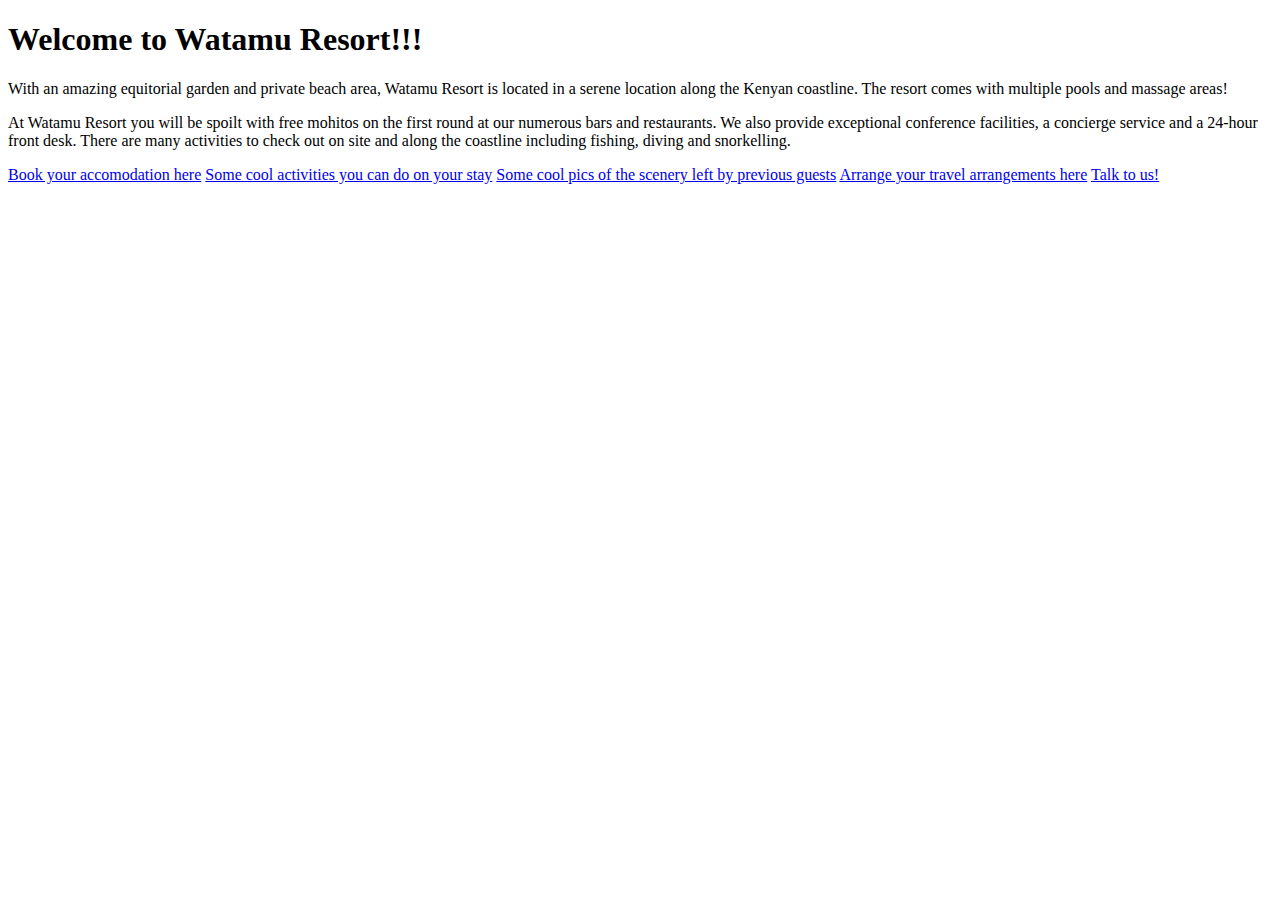
==== index.html @ 16d1c3d6 "Adds resort information and a funny teaser video  on the home page." ====
<!DOCTYPE html>
<html lang="en" dir="ltr">
  <head>
    <meta charset="utf-8">
    <title>Resort Website</title>
    <link rel="stylesheet" href="css/styles.css" type="text/css">
  </head>
  <body>
    <h1>Welcome to Watamu Resort!!!</h1>
    <p>With an amazing equitorial garden and  private beach area, Watamu  Resort is located in a serene location along the Kenyan coastline. The resort comes with multiple pools and massage areas!</p>

    <p>At Watamu Resort you will be spoilt with free mohitos on the first round at our numerous bars and restaurants. We also provide exceptional conference facilities, a concierge service and a 24-hour front desk. There are many activities to check out on site and along the coastline including fishing, diving and snorkelling.</p>
    <a href="accomodation.html">Book your accomodation here</a>
    <a href="activities.html">Some cool activities you can do on your stay</a>
    <a href="pictures.html">Some cool pics of the scenery left by previous guests</a>
    <a href="travel.html">Arrange your travel arrangements here</a>

    <a href="contact.html">Talk to us!</a>
    <iframe width="560" height="315" src="https://www.youtube.com/embed/AFQYFp9Yp1s" frameborder="0" allow="accelerometer; autoplay; encrypted-media; gyroscope; picture-in-picture" allowfullscreen></iframe>

  </body>
</html>
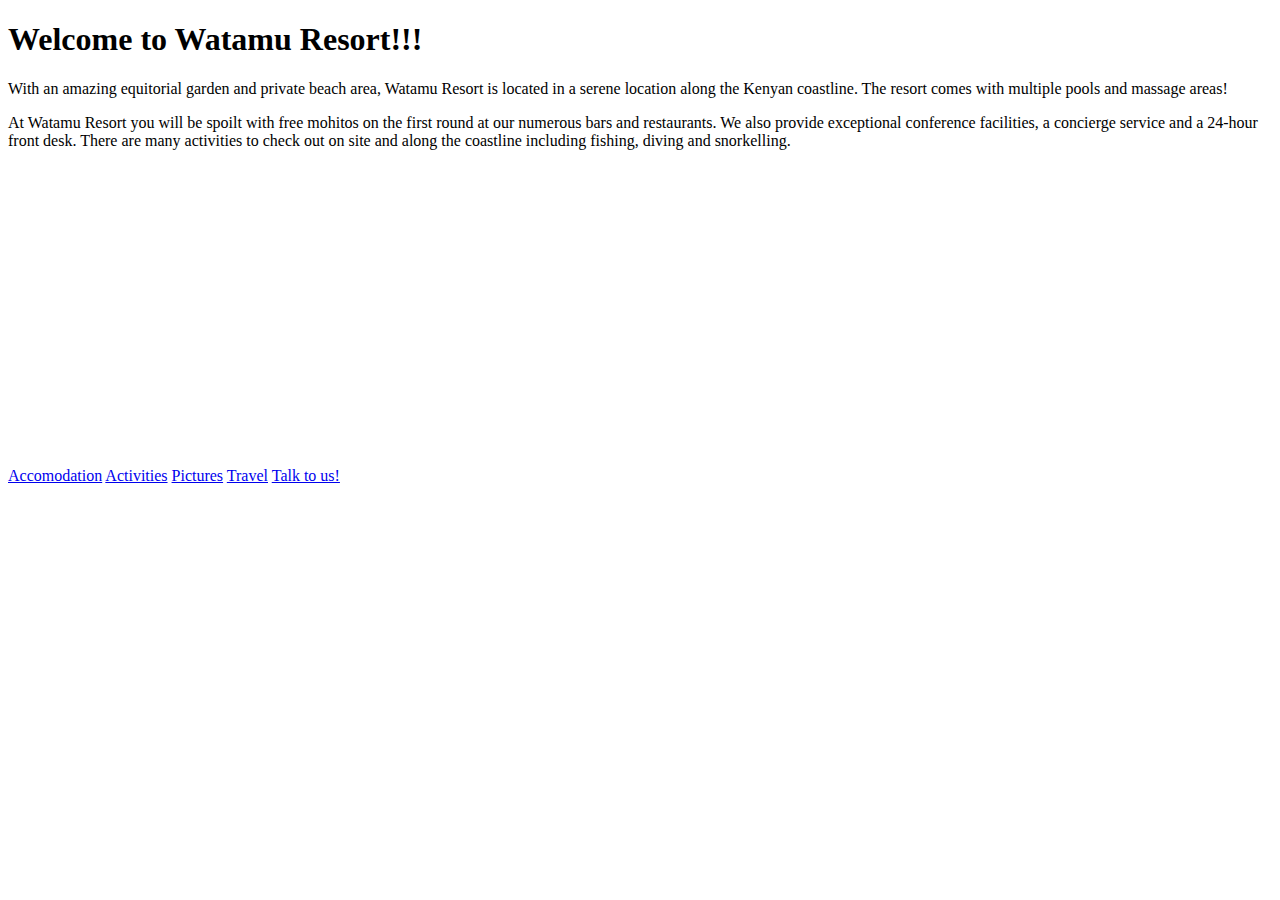
==== commit 8104dff0: "Adds basic information to anchor pages." ====
--- a/index.html
+++ b/index.html
@@ -10,10 +10,14 @@
     <p>With an amazing equitorial garden and  private beach area, Watamu  Resort is located in a serene location along the Kenyan coastline. The resort comes with multiple pools and massage areas!</p>
 
     <p>At Watamu Resort you will be spoilt with free mohitos on the first round at our numerous bars and restaurants. We also provide exceptional conference facilities, a concierge service and a 24-hour front desk. There are many activities to check out on site and along the coastline including fishing, diving and snorkelling.</p>
-    <a href="accomodation.html">Book your accomodation here</a>
-    <a href="activities.html">Some cool activities you can do on your stay</a>
-    <a href="pictures.html">Some cool pics of the scenery left by previous guests</a>
-    <a href="travel.html">Arrange your travel arrangements here</a>
+
+    <a href="accomodation.html">Accomodation</a>
+
+    <a href="activities.html">Activities</a>
+
+    <a href="pictures.html">Pictures</a>
+
+    <a href="travel.html">Travel</a>
 
     <a href="contact.html">Talk to us!</a>
     <iframe width="560" height="315" src="https://www.youtube.com/embed/AFQYFp9Yp1s" frameborder="0" allow="accelerometer; autoplay; encrypted-media; gyroscope; picture-in-picture" allowfullscreen></iframe>
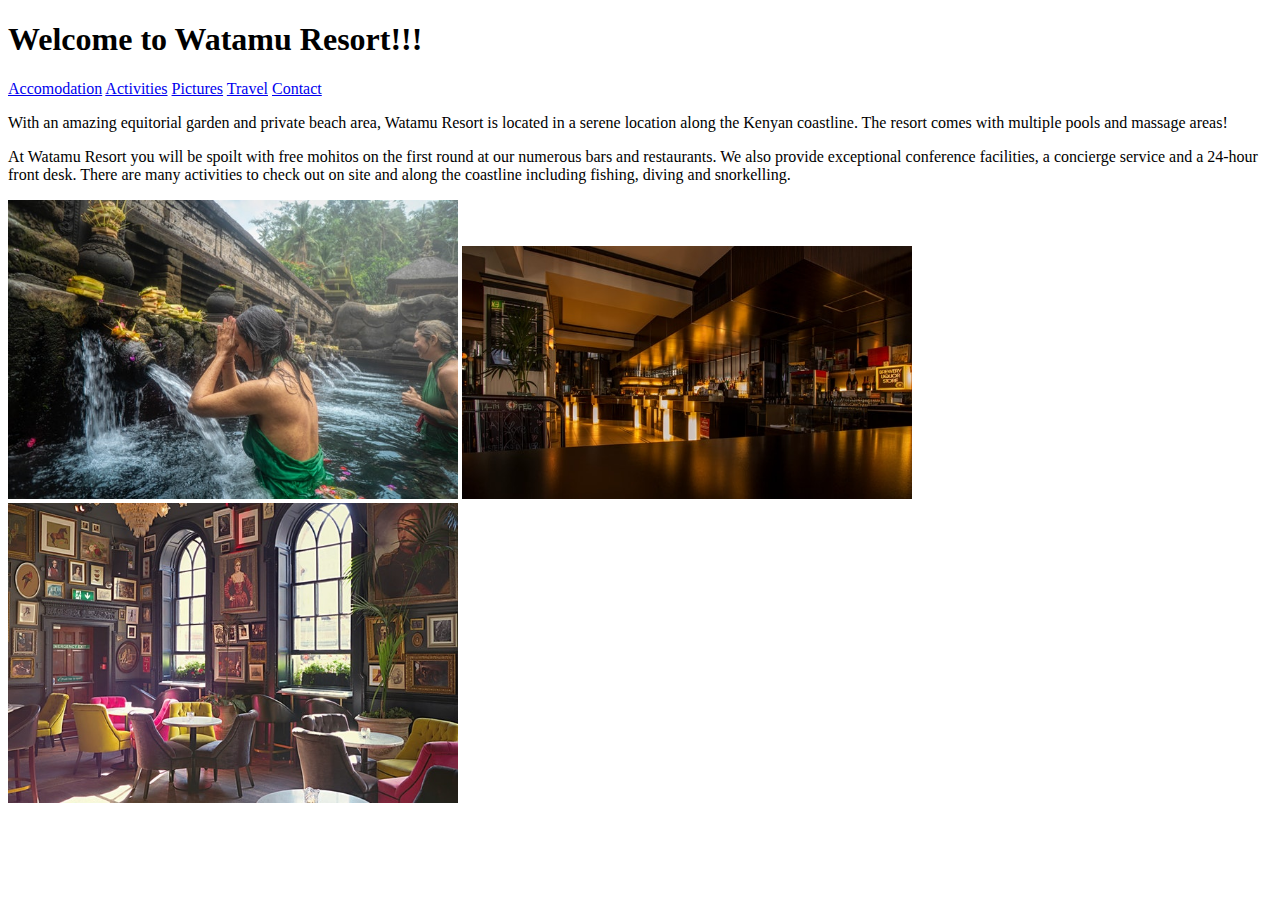
==== commit 5bafce7a: "Add data to the repost web pages" ====
--- a/index.html
+++ b/index.html
@@ -7,20 +7,28 @@
   </head>
   <body>
     <h1>Welcome to Watamu Resort!!!</h1>
+    
+    <div class="">
+      <a href="accomodation.html">Accomodation</a>
+
+      <a href="activities.html">Activities</a>
+
+      <a href="pictures.html">Pictures</a>
+
+      <a href="travel.html">Travel</a>
+
+      <a href="contact.html">Contact</a>
+    </div>
+
     <p>With an amazing equitorial garden and  private beach area, Watamu  Resort is located in a serene location along the Kenyan coastline. The resort comes with multiple pools and massage areas!</p>
 
     <p>At Watamu Resort you will be spoilt with free mohitos on the first round at our numerous bars and restaurants. We also provide exceptional conference facilities, a concierge service and a 24-hour front desk. There are many activities to check out on site and along the coastline including fishing, diving and snorkelling.</p>
 
-    <a href="accomodation.html">Accomodation</a>
-
-    <a href="activities.html">Activities</a>
-
-    <a href="pictures.html">Pictures</a>
-
-    <a href="travel.html">Travel</a>
-
-    <a href="contact.html">Talk to us!</a>
-    <iframe width="560" height="315" src="https://www.youtube.com/embed/AFQYFp9Yp1s" frameborder="0" allow="accelerometer; autoplay; encrypted-media; gyroscope; picture-in-picture" allowfullscreen></iframe>
+    <div class="">
+      <img src="images/pool.jpg" alt="Watamu pool" style="max-width: 450px;">
+      <img src="images/bar.jpg" alt="Bar" style="max-width: 450px;">
+      <img src="images/restaurant.jpg" alt="Watamu restaurant" style="max-width: 450px;">
+    </div>
 
   </body>
 </html>
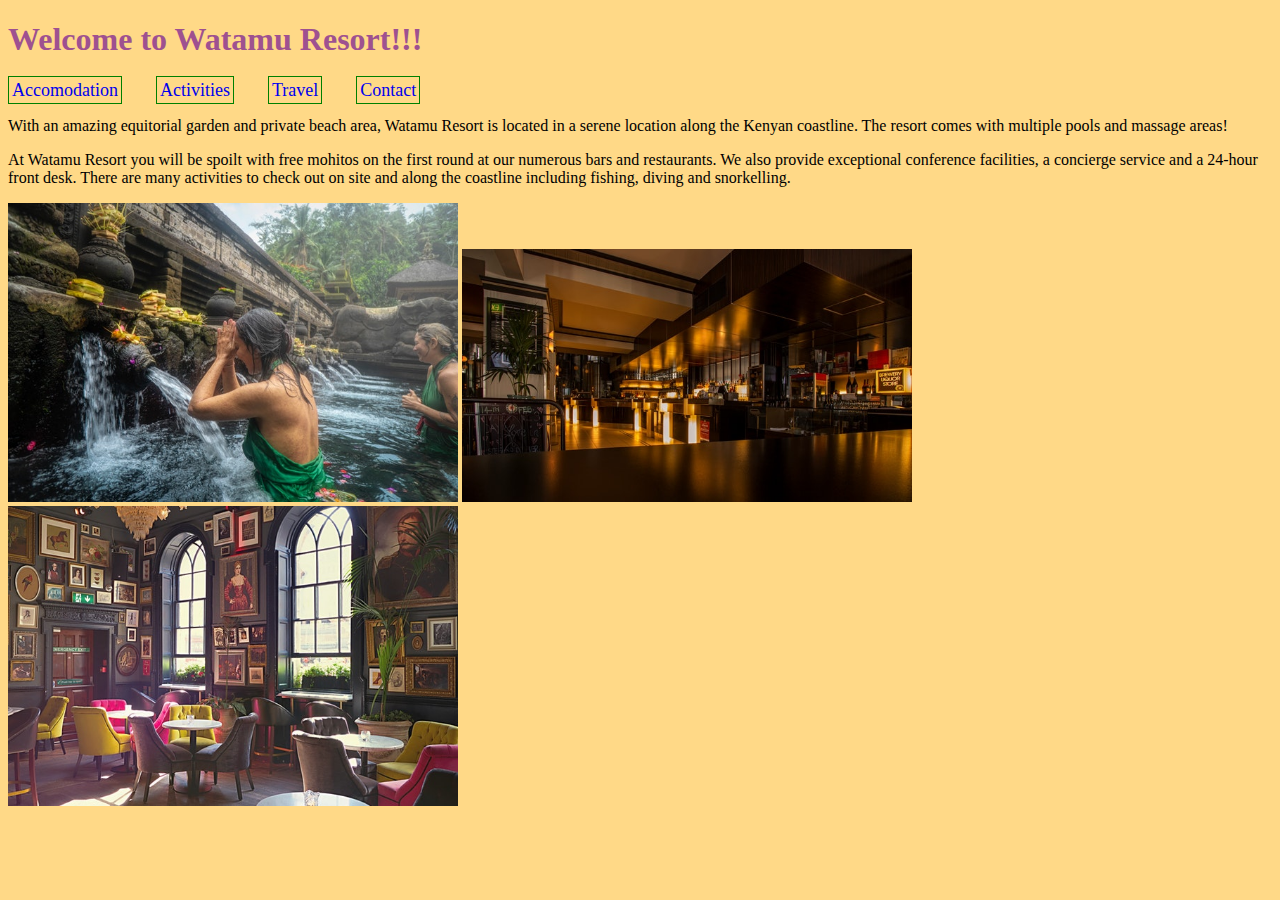
==== commit 36c84433: "Add CSS styles to orange theme." ====
--- a/index.html
+++ b/index.html
@@ -7,16 +7,11 @@
   </head>
   <body>
     <h1>Welcome to Watamu Resort!!!</h1>
-    
+
     <div class="">
       <a href="accomodation.html">Accomodation</a>
-
       <a href="activities.html">Activities</a>
-
-      <a href="pictures.html">Pictures</a>
-
       <a href="travel.html">Travel</a>
-
       <a href="contact.html">Contact</a>
     </div>
 
--- a/css/styles.css
+++ b/css/styles.css
@@ -0,0 +1,19 @@
+body {
+  background-color: #ffb51482;
+}
+h1{
+  color: #9e5190;
+}
+a{
+  font-size: 18px;
+  margin-right: 30px;
+  border-style: solid;
+  border-color: green;
+  border-width: 1px;
+  padding: 3px;
+  text-decoration: none;
+}
+p{
+  font-family: avenir;
+  font-size: 16px;
+}
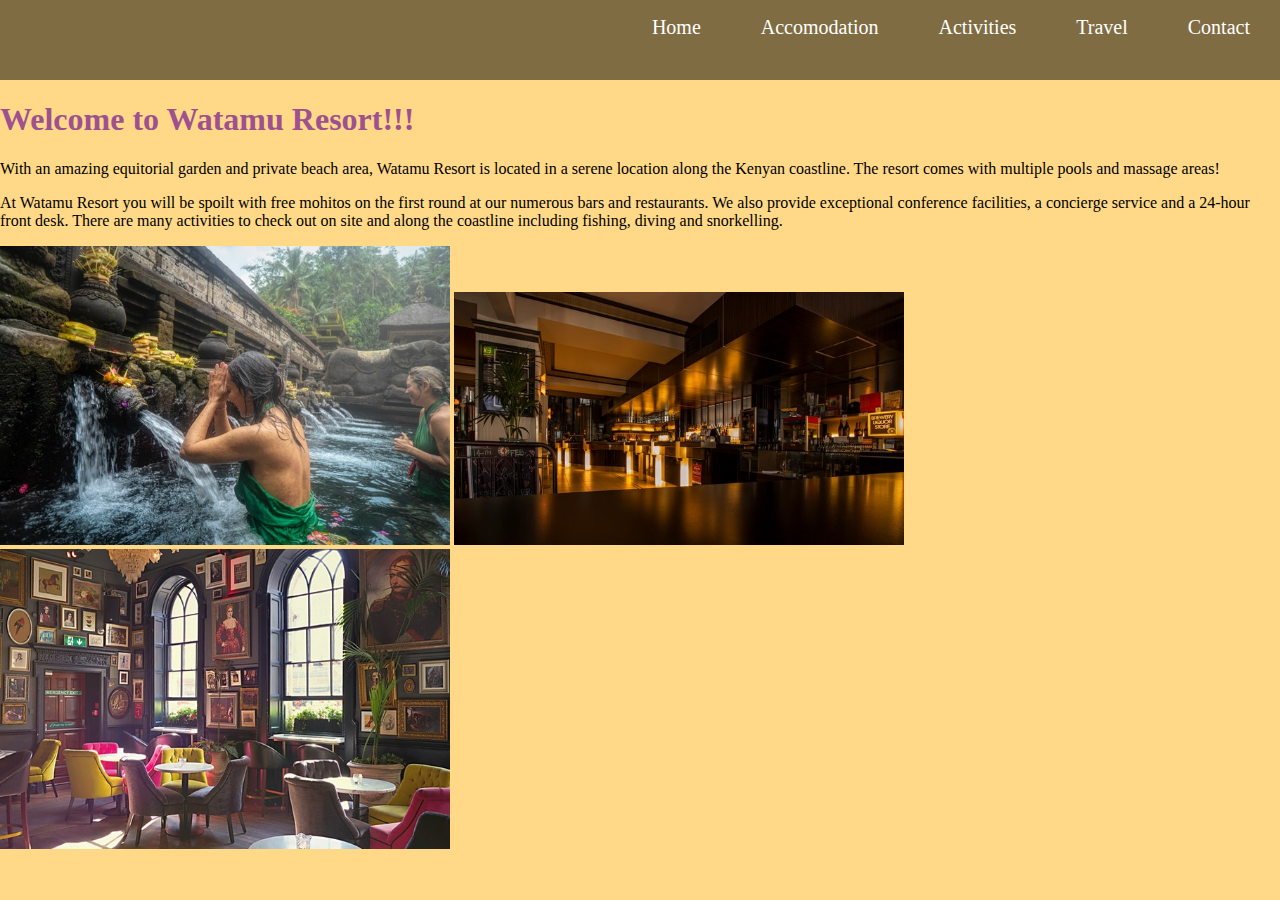
==== commit b54a7531: "Add navigation bar to the website" ====
--- a/index.html
+++ b/index.html
@@ -6,15 +6,16 @@
     <link rel="stylesheet" href="css/styles.css" type="text/css">
   </head>
   <body>
+    <div class="nav">
+      <ul>
+        <li><a href="contact.html">Contact</a></li>
+        <li><a href="travel.html">Travel</a></li>
+        <li><a href="activities.html">Activities</a></li>
+        <li><a href="accomodation.html">Accomodation</a></li>
+        <li><a href="index.html">Home</a></li>
+      </ul>
+    </div>
     <h1>Welcome to Watamu Resort!!!</h1>
-
-    <div class="">
-      <a href="accomodation.html">Accomodation</a>
-      <a href="activities.html">Activities</a>
-      <a href="travel.html">Travel</a>
-      <a href="contact.html">Contact</a>
-    </div>
-
     <p>With an amazing equitorial garden and  private beach area, Watamu  Resort is located in a serene location along the Kenyan coastline. The resort comes with multiple pools and massage areas!</p>
 
     <p>At Watamu Resort you will be spoilt with free mohitos on the first round at our numerous bars and restaurants. We also provide exceptional conference facilities, a concierge service and a 24-hour front desk. There are many activities to check out on site and along the coastline including fishing, diving and snorkelling.</p>
--- a/css/styles.css
+++ b/css/styles.css
@@ -1,19 +1,37 @@
 body {
   background-color: #ffb51482;
+  margin: 0;
+  padding: 0;
 }
 h1{
   color: #9e5190;
 }
 a{
-  font-size: 18px;
-  margin-right: 30px;
-  border-style: solid;
-  border-color: green;
-  border-width: 1px;
-  padding: 3px;
+  color: white;
+  font-family: avenir;
+  font-size: 20px;
   text-decoration: none;
+}
+a:hover {
+  color: orange;
 }
 p{
   font-family: avenir;
   font-size: 16px;
 }
+.nav{
+  background-color: rgba(0,0,0,0.5);
+  height: 80px;
+  position: relative;
+  display: flex;
+  justify-content: flex-end;
+
+}
+li{
+  list-style-type: none;
+  display: inline;
+  float: right;
+  font-size: 20px;
+  padding: 30px;
+  margin-top: -30px;
+}
